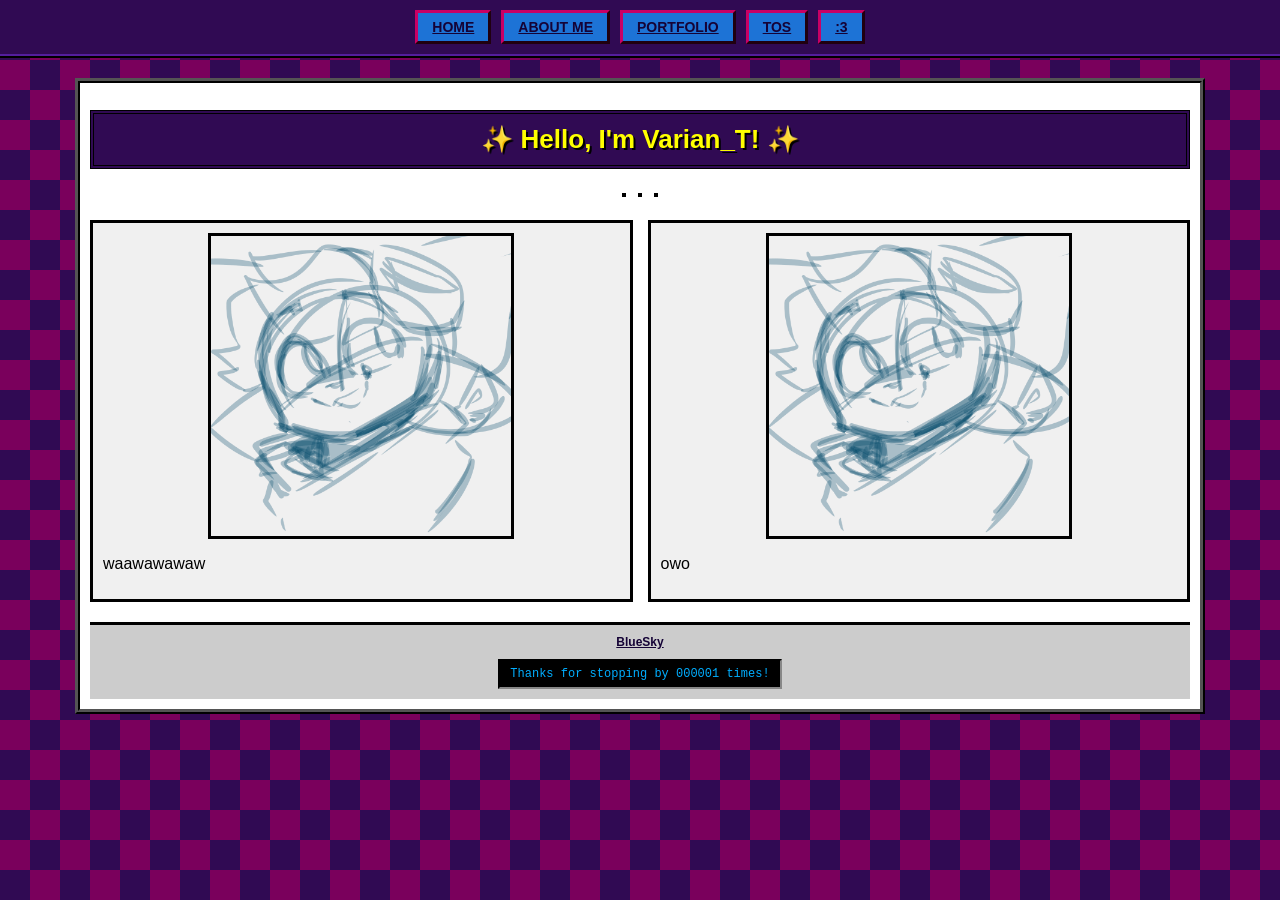
==== index.html @ e3b29930 "first commit" ====
<!DOCTYPE html>
<html lang="en">
<head>
  <meta charset="UTF-8">
  <title>Varian_T!</title>
  <meta name="viewport" content="width=device-width, initial-scale=1.0">
  <link rel="stylesheet" href="css/styles.css">
  <link rel="stylesheet" href="https://cdnjs.cloudflare.com/ajax/libs/font-awesome/4.7.0/css/font-awesome.min.css">


</head>
<body>

  <!-- NAV -->
  <div class="top-bar">
    <div class="nav">
      <a href="index.html">Home</a>
      <a href="#">About Me</a>
      <a href="#">Portfolio</a>
      <a href="#">ToS</a>
      <a href="owo.html">:3</a>
    </div>
  </div>

  <!-- PAGE -->
  <div class="container">
    <h1>✨ Hello, I'm Varian_T! ✨</h1>

    <!-- BADGES -->
    <div class="badges">
      <img src="https://via.placeholder.com/88x31?text=HTML" alt="">
      <img src="https://via.placeholder.com/88x31?text=CSS" alt="">
      <img src="https://via.placeholder.com/88x31?text=Best+Viewed" alt="">
    </div>

    <!-- CONTENT -->
    <div class="content">
      <div class="box">
        <div class="hover-img">
          <img src="images/lightningstrike.png?text=Pic+1" alt="">
          <img class="hover" src="images/gayvar.png?text=Pic+2" alt="">
        </div>
        <p>
          waawawawaw
        </p>
      </div>

      <div class="box">
        <div class="hover-img">
          <img src="images/lightningstrike.png?text=Pic+1" alt="">
          <img class="hover" src="images/gayvar.png?text=Pic+2" alt="">
        </div>
        <p>
          owo
        </p>
      </div>
    </div>

    <div class="footer">
      <a href="https://bsky.app/profile/varian-t.bsky.social"><i class="fa-brands fa-bluesky"></i>BlueSky</a>
      
      <br>

        <div class="visitor-counter">
            Thanks for stopping by 
            <span id="visitorCount">000000</span>
            times!
        </div>

    </div>
  </div>
  <script src="js/VisitorCounter.js"></script>
</body>
</html>
---- css/styles.css ----
/* ===== GLOBAL ===== */
    body {
  margin: 0;
  font-family: "Comic Sans MS", Tahoma, Arial, sans-serif;

  background-color: #7a005c;
  background-image:
    linear-gradient(45deg, #300a53 25%, transparent 25%),
    linear-gradient(-45deg, #300a53 25%, transparent 25%),
    linear-gradient(45deg, transparent 75%, #300a53 75%),
    linear-gradient(-45deg, transparent 75%, #300a53 75%);
  background-size: 60px 60px;
  background-position: 0 0, 0 30px, 30px -30px, -30px 0;
    }

    a {
      color: #150336;
      font-weight: bold;
    }

    /* ===== TOP NAV ===== */
    .top-bar {
      background: #300a53;
      border-bottom: 4px ridge #270e49;
      padding: 10px;
      text-align: center;
    }

    .nav {
      display: flex;
      flex-wrap: wrap;
      justify-content: center;
      gap: 10px;
    }

    .nav a {
      background: #1d73d6;
      border: 3px outset #75003b;
      padding: 6px 14px;
      text-transform: uppercase;
      font-size: 14px;
    }

    .nav a:active {
      border: 3px inset #ff0000;
    }

    /* ===== PAGE WRAPPER ===== */
    .container {
      max-width: 1100px;
      margin: 20px auto;
      background: #ffffff;
      border: 5px ridge #000;
      padding: 10px;
    }

    h1 {
      text-align: center;
      background: #300a53;
      color: #ffff00;
      border: 4px double #000;
      padding: 10px;
      font-size: 26px;
      text-shadow: 2px 2px #000;
    }

    /* ===== BADGES ===== */
    .badges {
      text-align: center;
      margin: 15px 0;
    }

    .badges img {
      height: 31px;
      margin: 4px;
      border: 2px solid #000;
    }

    /* ===== CONTENT ===== */
    .content {
      display: flex;
      gap: 15px;
    }

    .box {
      flex: 1;
      background: #f0f0f0;
      border: 3px solid #000;
      padding: 10px;
    }

    /* ===== HOVER IMAGE SWAP ===== */
    .hover-img {
      position: relative;
      width: 100%;
      max-width: 300px;
      margin: 0 auto 10px;
      border: 3px solid #000;
    }

    .hover-img img {
      width: 100%;
      display: block;
    }

    .hover-img .hover {
      position: absolute;
      top: 0;
      left: 0;
      opacity: 0;
      transition: opacity 0.2s linear;
    }

    /* Desktop hover */
    .hover-img:hover .hover {
      opacity: 1;
    }

    /* Mobile tap support */
    .hover-img:active .hover {
      opacity: 1;
    }

    /* ===== FOOTER ===== */
    .footer {
      margin-top: 20px;
      padding: 10px;
      text-align: center;
      font-size: 12px;
      background: #cccccc;
      border-top: 3px solid #000;
    }

    /* ===== MOBILE ===== */
    @media (max-width: 750px) {
      .content {
        flex-direction: column;
      }

      h1 {
        font-size: 22px;
      }
    }

    .visitor-counter {
  margin-top: 10px;
  font-family: "Courier New", monospace;
  background: #000;
  color: #00aeff;
  padding: 6px 10px;
  display: inline-block;
  border: 2px inset #333;
}
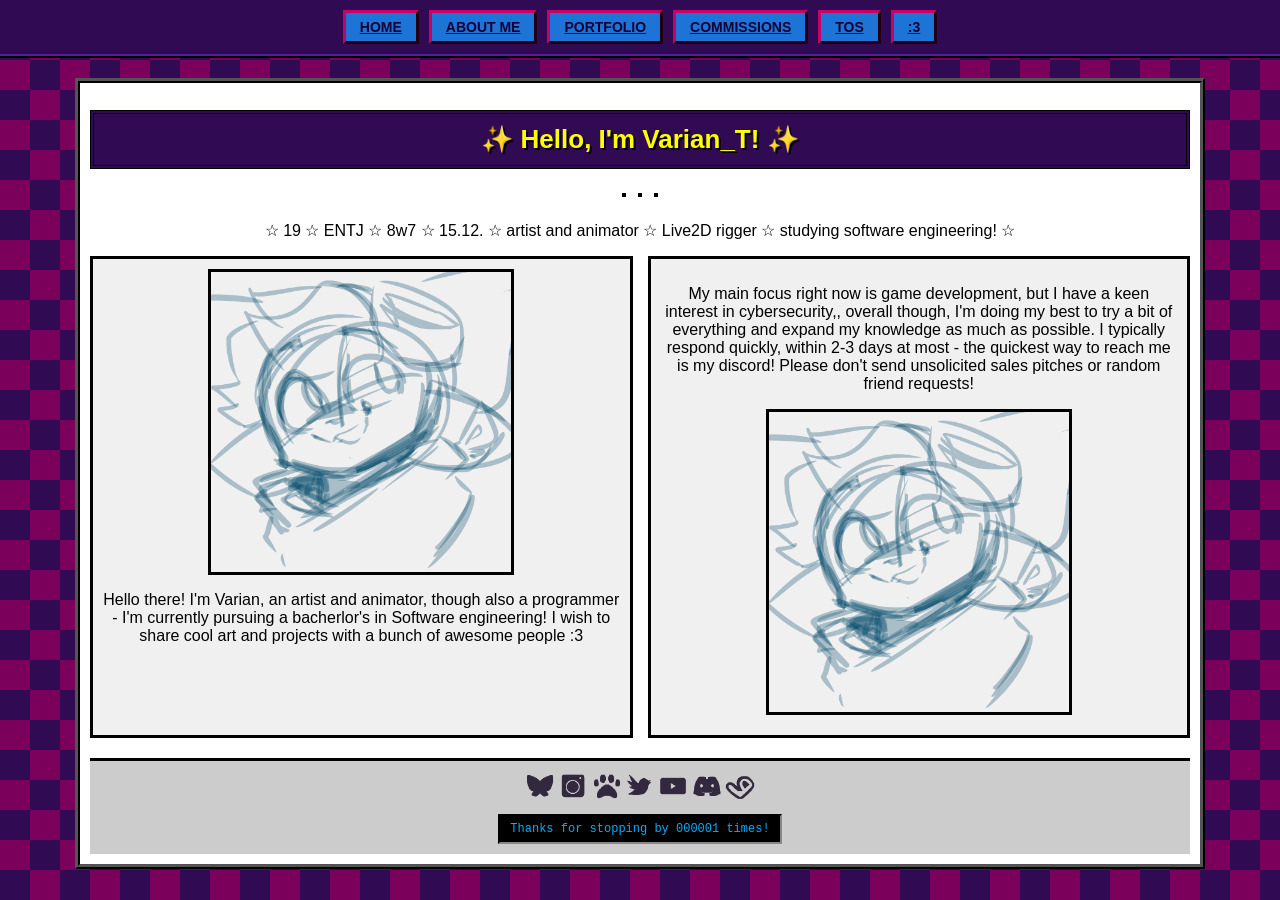
==== commit b1cd71f1: "uhh changes and stuff" ====
--- a/index.html
+++ b/index.html
@@ -15,9 +15,10 @@
   <div class="top-bar">
     <div class="nav">
       <a href="index.html">Home</a>
-      <a href="#">About Me</a>
-      <a href="#">Portfolio</a>
-      <a href="#">ToS</a>
+      <a href="about-me.html">About Me</a>
+      <a href="portfolio.html">Portfolio</a>
+      <a href="commissions.html">Commissions</a>
+      <a href="tos.html">ToS</a>
       <a href="owo.html">:3</a>
     </div>
   </div>
@@ -33,32 +34,55 @@
       <img src="https://via.placeholder.com/88x31?text=Best+Viewed" alt="">
     </div>
 
+    <p>
+          <center>
+          ☆ 19 ☆ ENTJ ☆ 8w7 ☆ 15.12. ☆ artist and animator ☆ Live2D rigger ☆ studying software engineering! ☆
+          </center>
+        </p>
+
     <!-- CONTENT -->
     <div class="content">
       <div class="box">
         <div class="hover-img">
           <img src="images/lightningstrike.png?text=Pic+1" alt="">
-          <img class="hover" src="images/gayvar.png?text=Pic+2" alt="">
+          <img class="hover" src="images/lightningstrike_blep.png?text=Pic+2" alt="">
         </div>
         <p>
-          waawawawaw
+          <center>
+          Hello there! I'm Varian, an artist and animator, though also a programmer - I'm currently pursuing a bacherlor's in Software engineering!
+          I wish to share cool art and projects with a bunch of awesome people :3
+          </center>
         </p>
       </div>
 
       <div class="box">
-        <div class="hover-img">
+ 
+        <p>
+          <center>
+          
+My main focus right now is game development, but I have a keen interest in cybersecurity,, overall though, I'm doing my best to try a bit of everything and expand my knowledge as much as possible.
+
+I typically respond quickly, within 2-3 days at most - the quickest way to reach me is my discord!
+
+Please don't send unsolicited sales pitches or random friend requests!
+          </center>
+        </p>
+
+               <div class="hover-img">
           <img src="images/lightningstrike.png?text=Pic+1" alt="">
-          <img class="hover" src="images/gayvar.png?text=Pic+2" alt="">
+          <img class="hover" src="images/lightningstrike_blep.png?text=Pic+2" alt="">
         </div>
-        <p>
-          owo
-        </p>
       </div>
     </div>
 
     <div class="footer">
-      <a href="https://bsky.app/profile/varian-t.bsky.social"><i class="fa-brands fa-bluesky"></i>BlueSky</a>
-      
+      <a href="https://bsky.app/profile/varian-t.bsky.social" target=”_blank”><img src="icons/bsky.png" alt="BlueSky" style="width:30px;"></a>
+      <a href="https://www.instagram.com/_varian_t_/" target=”_blank”><img src="icons/insta.png" alt="Instagram" style="width:30px;"></a>
+      <a href="https://www.furaffinity.net/user/varian-t/" target=”_blank”><img src="icons/furaffinity.png" alt="furaffinity" style="width:30px;"></a>
+      <a href="https://x.com/_varian_t" target=”_blank”><img src="icons/twitter.png" alt="twitter" style="width:30px;"></a>
+      <a href="https://www.youtube.com/@Varian_Tintwhistle" target=”_blank”><img src="icons/yt.png" alt="YouTube" style="width:30px;"></a>
+      <a href="https://discord.com/users/576138375283736627" target=”_blank”><img src="icons/discord.png" alt="discord" style="width:30px;"></a>
+      <a href="https://vgen.co/varian_t" target=”_blank”><img src="icons/vgen.png" alt="VGen" style="width:30px;"></a>
       <br>
 
         <div class="visitor-counter">
--- a/css/styles.css
+++ b/css/styles.css
@@ -82,6 +82,23 @@
       gap: 15px;
     }
 
+    .flex-wrap {
+  display: flex;
+  gap: 12px;
+  align-items: flex-start;
+}
+
+.flex-wrap img {
+  border: 2px solid #000;
+}
+
+@media (max-width: 700px) {
+  .flex-wrap {
+    flex-direction: column;
+  }
+}
+
+
     .box {
       flex: 1;
       background: #f0f0f0;
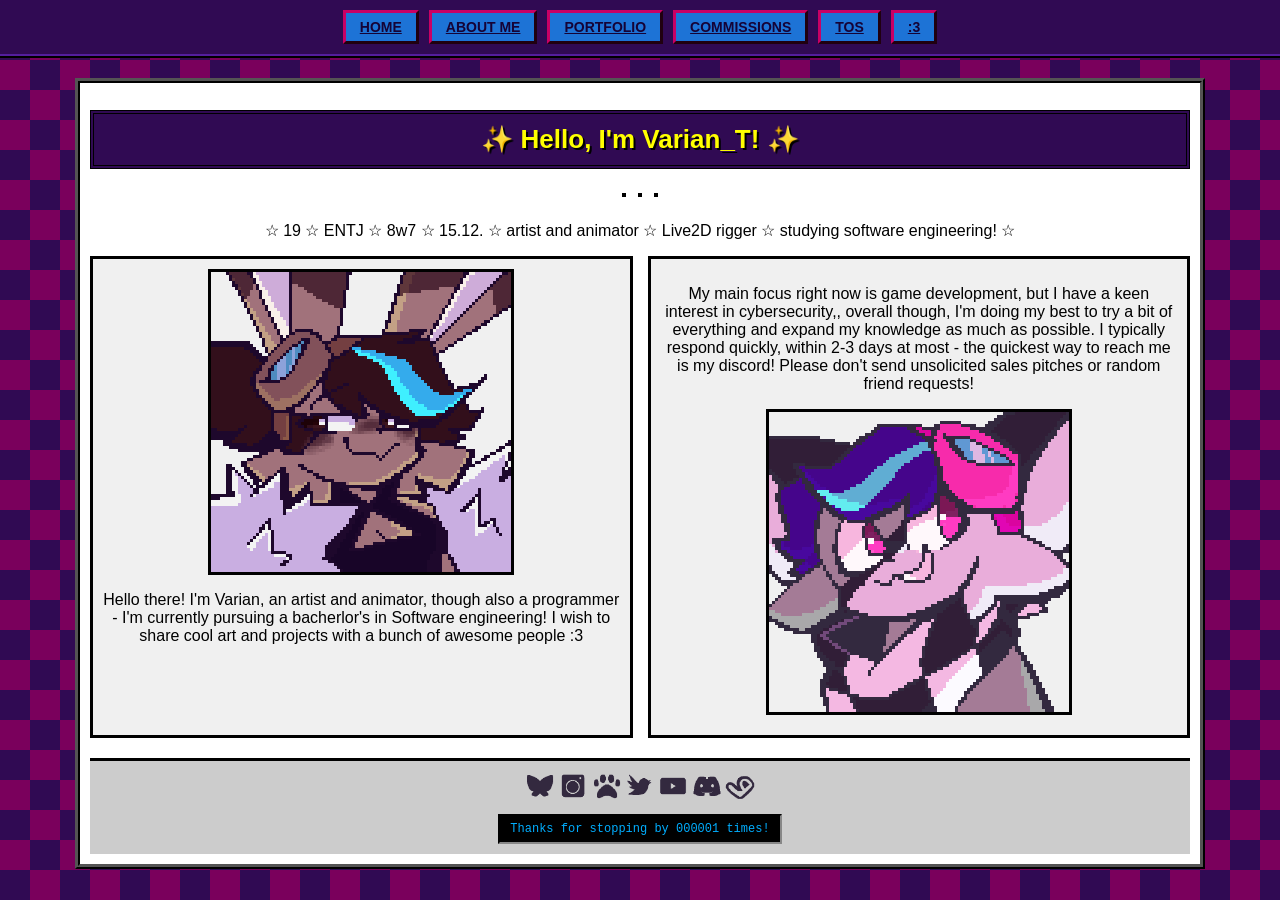
==== commit fcf59b5e: "updated art" ====
--- a/index.html
+++ b/index.html
@@ -44,8 +44,8 @@
     <div class="content">
       <div class="box">
         <div class="hover-img">
-          <img src="images/lightningstrike.png?text=Pic+1" alt="">
-          <img class="hover" src="images/lightningstrike_blep.png?text=Pic+2" alt="">
+          <img src="images/pixelvar.png?text=Pic+1" alt="">
+          <img class="hover" src="images/pixelvar_blep.png?text=Pic+2" alt="">
         </div>
         <p>
           <center>
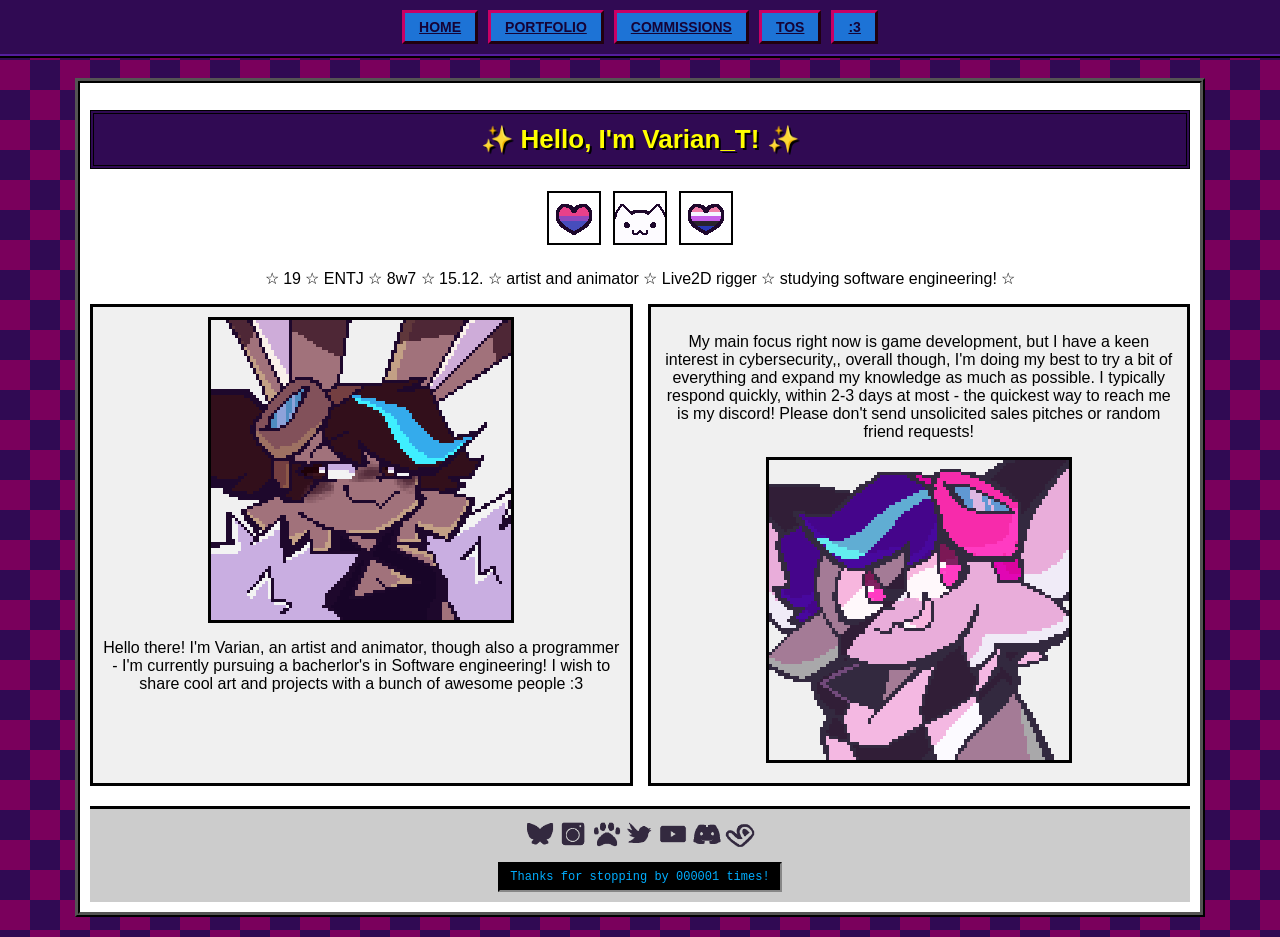
==== commit 56f78742: "Changes, art updates and finishing up text and details" ====
--- a/index.html
+++ b/index.html
@@ -7,6 +7,7 @@
   <link rel="stylesheet" href="css/styles.css">
   <link rel="stylesheet" href="https://cdnjs.cloudflare.com/ajax/libs/font-awesome/4.7.0/css/font-awesome.min.css">
 
+  <link rel="icon" type="image/x-icon" href="/images/lightningstrikee.png">
 
 </head>
 <body>
@@ -15,7 +16,6 @@
   <div class="top-bar">
     <div class="nav">
       <a href="index.html">Home</a>
-      <a href="about-me.html">About Me</a>
       <a href="portfolio.html">Portfolio</a>
       <a href="commissions.html">Commissions</a>
       <a href="tos.html">ToS</a>
@@ -28,10 +28,10 @@
     <h1>✨ Hello, I'm Varian_T! ✨</h1>
 
     <!-- BADGES -->
-    <div class="badges">
-      <img src="https://via.placeholder.com/88x31?text=HTML" alt="">
-      <img src="https://via.placeholder.com/88x31?text=CSS" alt="">
-      <img src="https://via.placeholder.com/88x31?text=Best+Viewed" alt="">
+     <div class="badges">
+      <img src="images/badges/bi.png" width = 50 alt="">
+      <img src="images/badges/nyaaa.png" alt="">
+      <img src="images/badges/genderfluid.png" alt="">
     </div>
 
     <p>
@@ -69,15 +69,15 @@
         </p>
 
                <div class="hover-img">
-          <img src="images/lightningstrike.png?text=Pic+1" alt="">
-          <img class="hover" src="images/lightningstrike_blep.png?text=Pic+2" alt="">
+          <img src="images/lightningstrikee.png?text=Pic+1" alt="">
+          <img class="hover" src="images/lightningstrike_blepp.png?text=Pic+2" alt="">
         </div>
       </div>
     </div>
 
     <div class="footer">
       <a href="https://bsky.app/profile/varian-t.bsky.social" target=”_blank”><img src="icons/bsky.png" alt="BlueSky" style="width:30px;"></a>
-      <a href="https://www.instagram.com/_varian_t_/" target=”_blank”><img src="icons/insta.png" alt="Instagram" style="width:30px;"></a>
+      <a href="https://www.instagram.com/varian__t/" target=”_blank”><img src="icons/insta.png" alt="Instagram" style="width:30px;"></a>
       <a href="https://www.furaffinity.net/user/varian-t/" target=”_blank”><img src="icons/furaffinity.png" alt="furaffinity" style="width:30px;"></a>
       <a href="https://x.com/_varian_t" target=”_blank”><img src="icons/twitter.png" alt="twitter" style="width:30px;"></a>
       <a href="https://www.youtube.com/@Varian_Tintwhistle" target=”_blank”><img src="icons/yt.png" alt="YouTube" style="width:30px;"></a>
@@ -90,8 +90,8 @@
             <span id="visitorCount">000000</span>
             times!
         </div>
-
     </div>
+    
   </div>
   <script src="js/VisitorCounter.js"></script>
 </body>
--- a/css/styles.css
+++ b/css/styles.css
@@ -71,7 +71,7 @@
     }
 
     .badges img {
-      height: 31px;
+
       margin: 4px;
       border: 2px solid #000;
     }
@@ -167,4 +167,15 @@
   padding: 6px 10px;
   display: inline-block;
   border: 2px inset #333;
+}
+
+.bounce {
+  position: relative;
+  animation: bounce 2s infinite;
+  text-align: center;
+}
+
+@keyframes bounce {
+  0%, 100% { transform: translateY(0); }
+  50% { transform: translateY(50px); }
 }
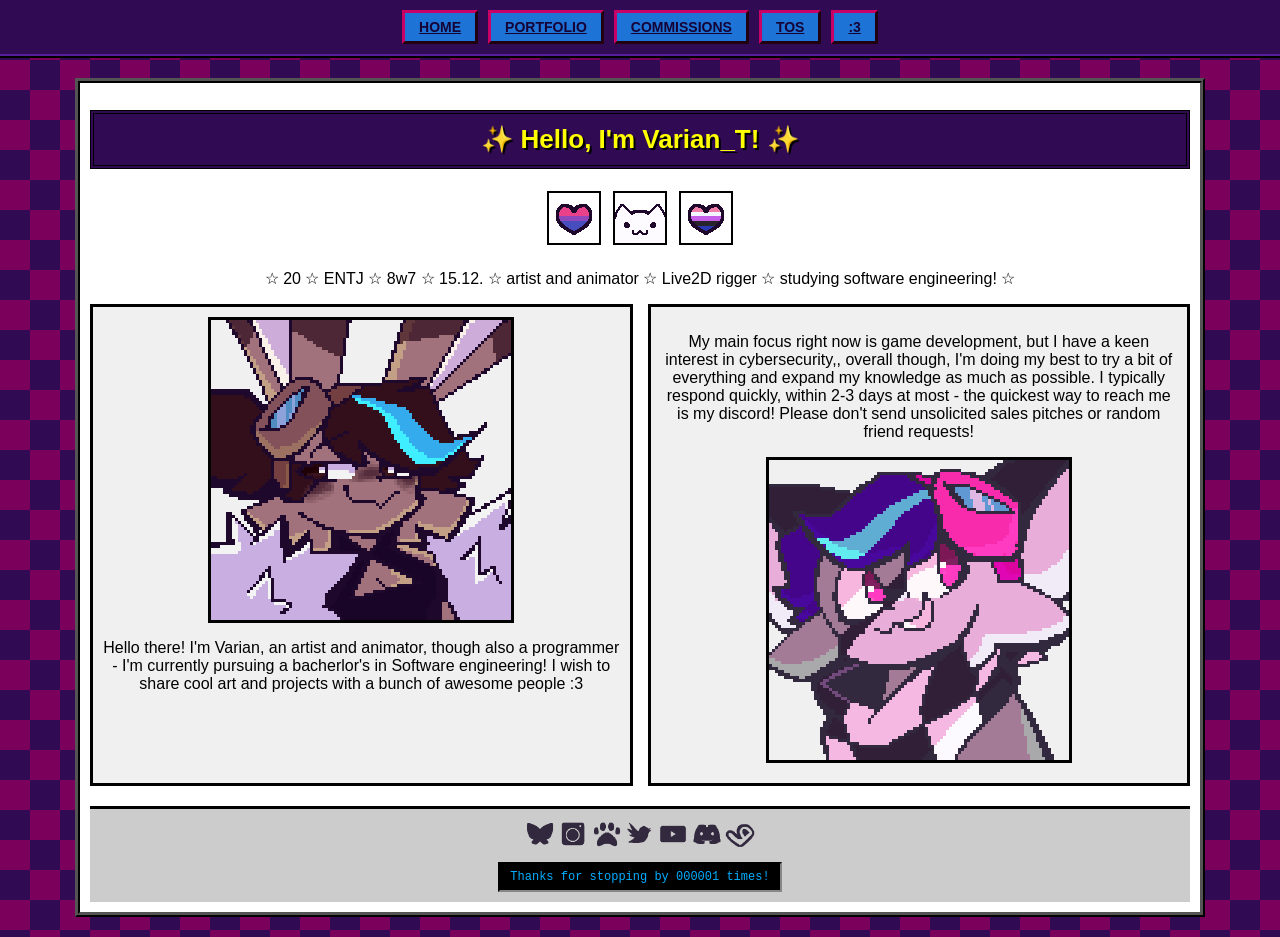
==== commit 9c1be97b: "Update index.html" ====
--- a/index.html
+++ b/index.html
@@ -29,14 +29,14 @@
 
     <!-- BADGES -->
      <div class="badges">
-      <img src="images/badges/bi.png" width = 50 alt="">
+      <img src="images/badges/bi.png" alt="">
       <img src="images/badges/nyaaa.png" alt="">
       <img src="images/badges/genderfluid.png" alt="">
     </div>
 
     <p>
           <center>
-          ☆ 19 ☆ ENTJ ☆ 8w7 ☆ 15.12. ☆ artist and animator ☆ Live2D rigger ☆ studying software engineering! ☆
+          ☆ 20 ☆ ENTJ ☆ 8w7 ☆ 15.12. ☆ artist and animator ☆ Live2D rigger ☆ studying software engineering! ☆
           </center>
         </p>
 
